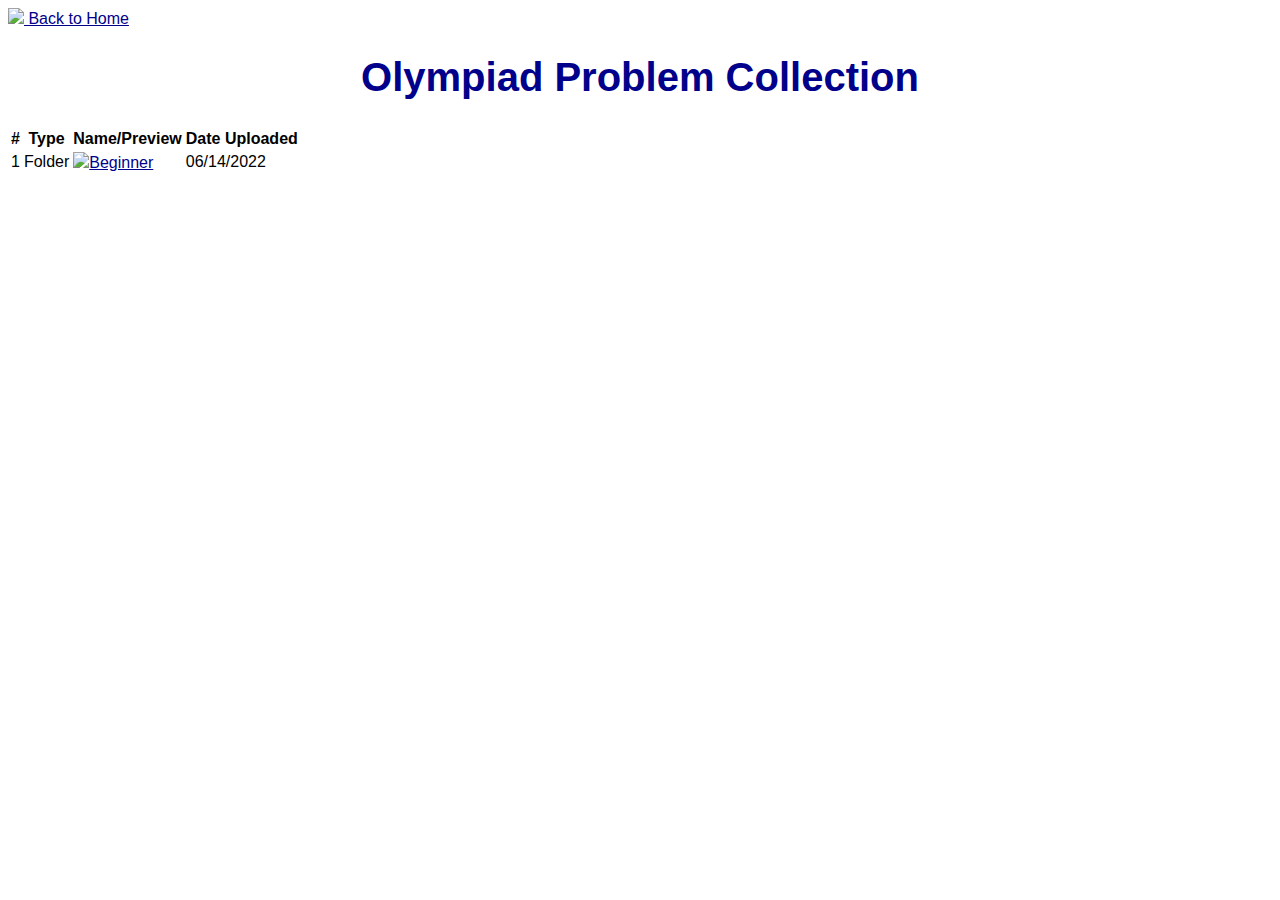
==== number-theory/index.html @ f5a3fa17 "Create index.html" ====
<!DOCTYPE html>
<html>

<head>
  <meta charset="utf-8">
  <meta name="viewport" content="width=device-width">
  <title>Olympiad Problem Collection</title>
  <link href="https://mathematicalcoder.github.io/ProblemCollection/style.css" rel="stylesheet" type="text/css" />
</head>
  <a href="https://mathematicalcoder.github.io/ProblemCollection/number-theory"><img src="https://mathematicalcoder.github.io/ProblemCollection/"></img> Back to Home</a>
<body>
  <h1>Olympiad Problem Collection</h1>
  <table>
    <tr>
      <th>#</th>
      <th>Type</th>
      <th>Name/Preview</th>
      <th>Date Uploaded</th>
    </tr>
    <tr>
      <td>1</td>
      <td>Folder</td>
      <td><img src="old_folder.png"></img><a href="beginner">Beginner</a></td>
      <td>06/14/2022</td>
    </tr>
  </table>
</body>

</html>
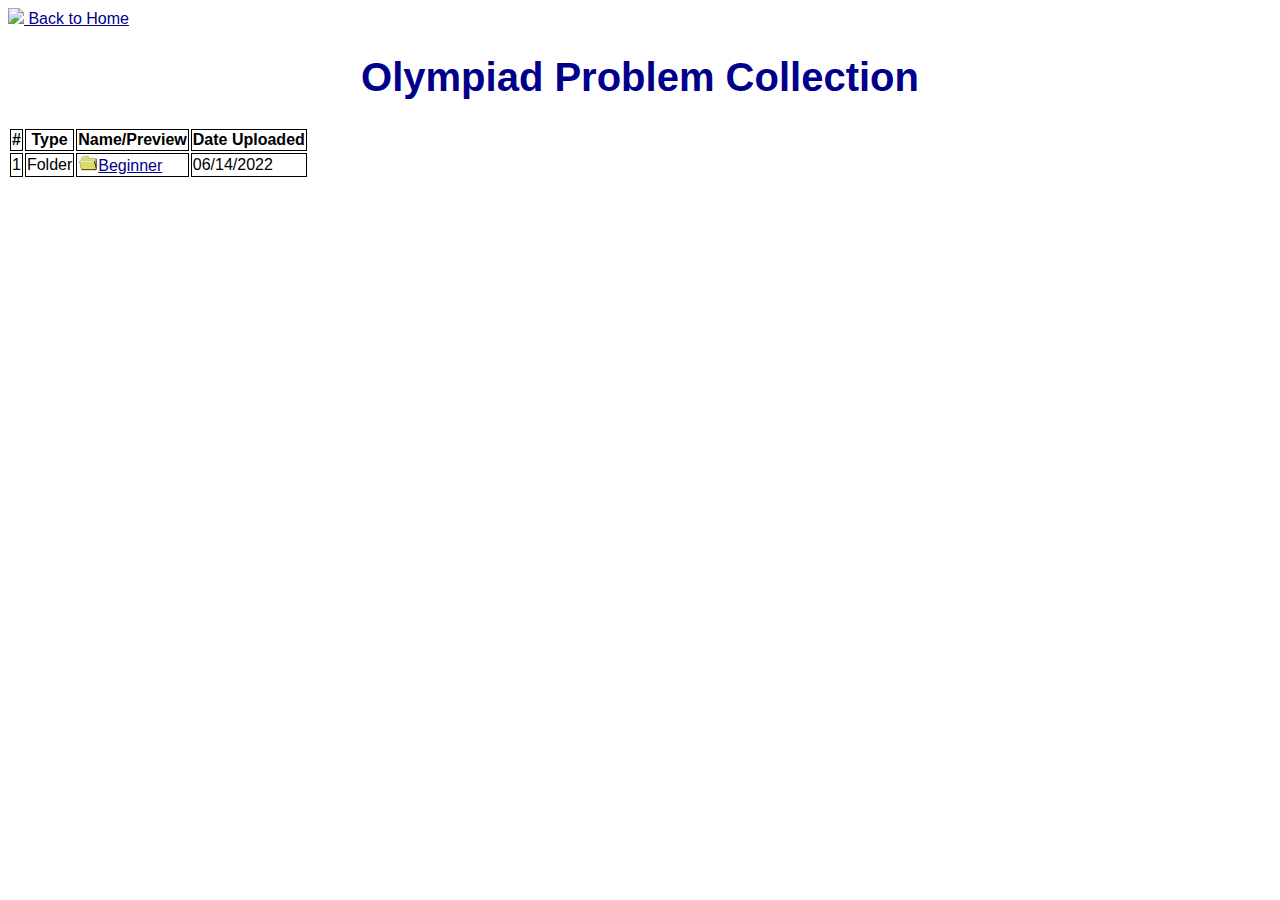
==== commit a1292669: "Update index.html" ====
--- a/number-theory/index.html
+++ b/number-theory/index.html
@@ -21,7 +21,7 @@
     <tr>
       <td>1</td>
       <td>Folder</td>
-      <td><img src="old_folder.png"></img><a href="beginner">Beginner</a></td>
+      <td><img src="https://mathematicalcoder.github.io/ProblemCollection/old_folder.png"></img><a href="beginner">Beginner</a></td>
       <td>06/14/2022</td>
     </tr>
   </table>
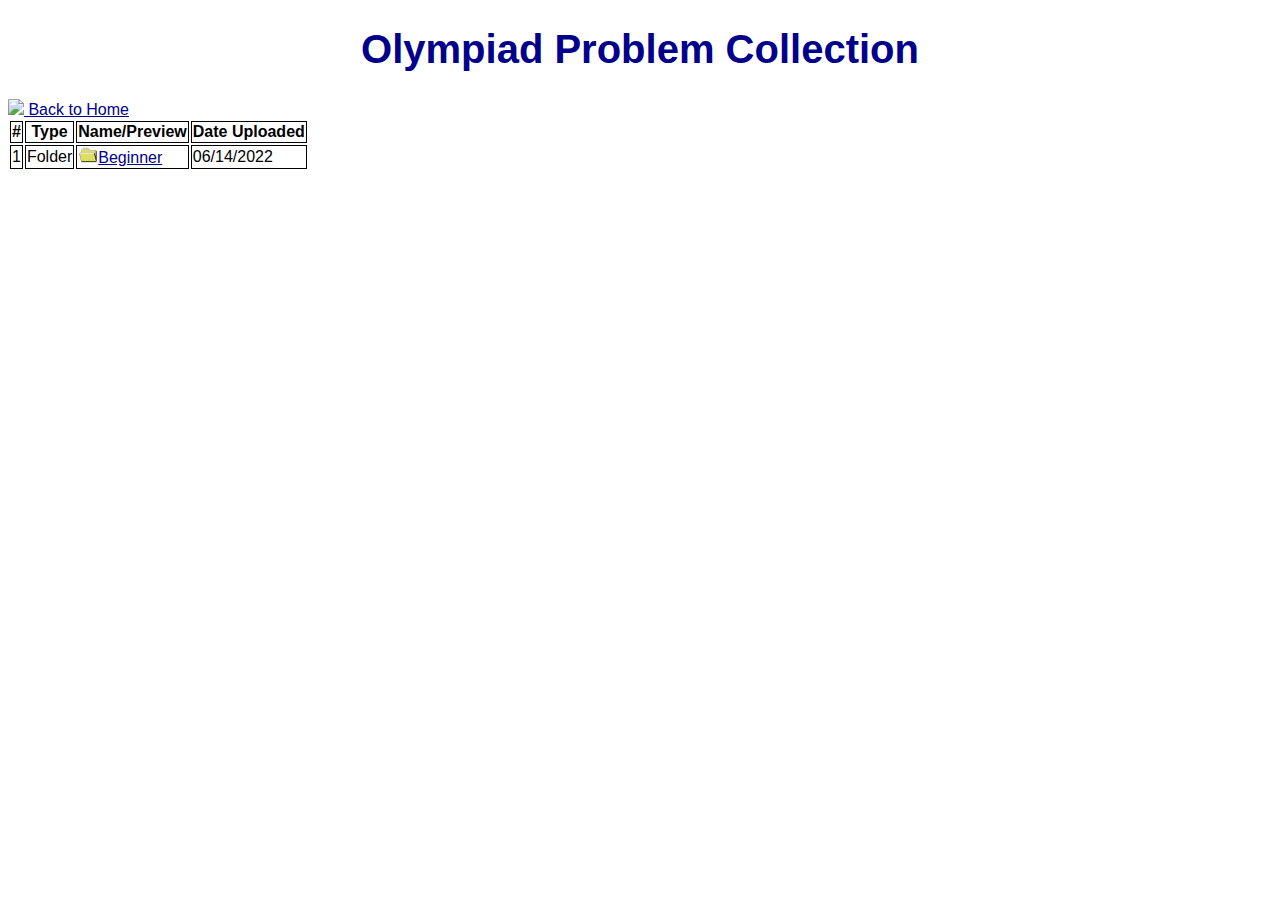
==== commit bbbe4db7: "Update index.html" ====
--- a/number-theory/index.html
+++ b/number-theory/index.html
@@ -8,9 +8,9 @@
   <title>Olympiad Problem Collection</title>
   <link href="https://mathematicalcoder.github.io/ProblemCollection/style.css" rel="stylesheet" type="text/css" />
 </head>
-  <a href="https://mathematicalcoder.github.io/ProblemCollection/number-theory"><img src="https://mathematicalcoder.github.io/ProblemCollection/"></img> Back to Home</a>
 <body>
   <h1>Olympiad Problem Collection</h1>
+  <a href="https://mathematicalcoder.github.io/ProblemCollection/number-theory"><img src="https://mathematicalcoder.github.io/ProblemCollection/"></img> Back to Home</a>
   <table>
     <tr>
       <th>#</th>
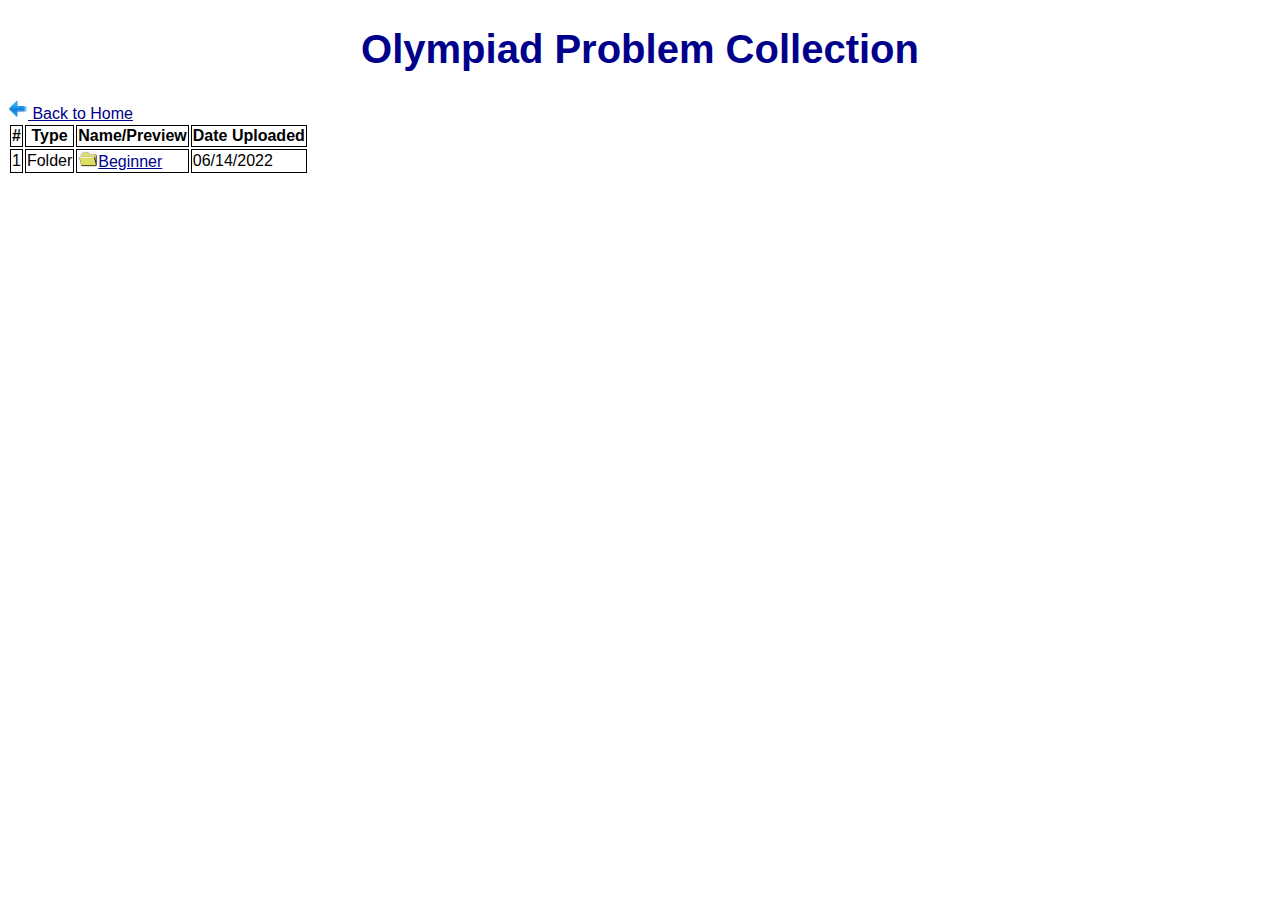
==== commit 15cded64: "Update index.html" ====
--- a/number-theory/index.html
+++ b/number-theory/index.html
@@ -10,7 +10,7 @@
 </head>
 <body>
   <h1>Olympiad Problem Collection</h1>
-  <a href="https://mathematicalcoder.github.io/ProblemCollection/number-theory"><img src="https://mathematicalcoder.github.io/ProblemCollection/"></img> Back to Home</a>
+  <a href="https://mathematicalcoder.github.io/ProblemCollection/number-theory"><img src="https://mathematicalcoder.github.io/ProblemCollection/back.png"></img> Back to Home</a>
   <table>
     <tr>
       <th>#</th>
